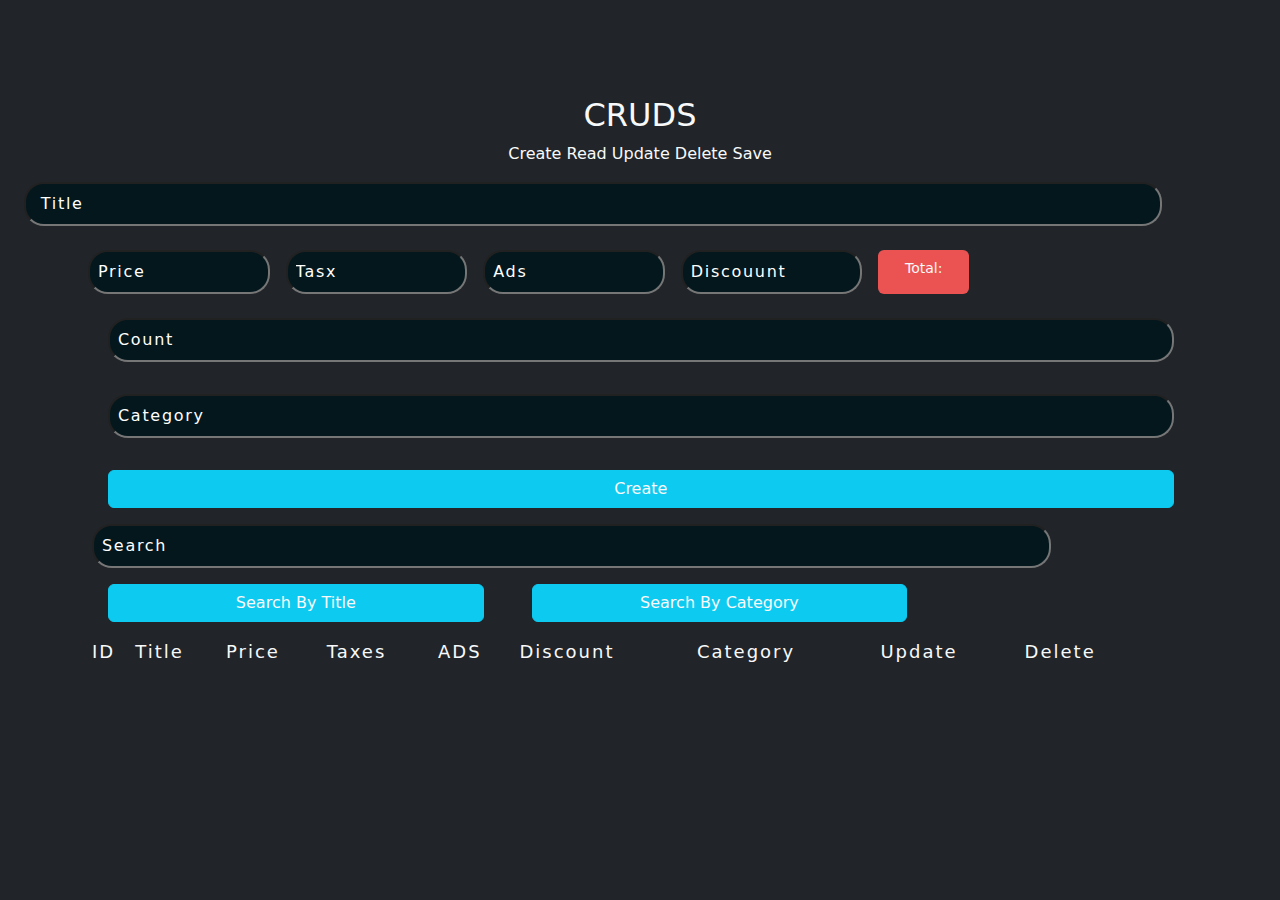
==== index.html @ c8ec7859 "comiit" ====
<!DOCTYPE html>
<html lang="en">

<head>
    <meta charset="UTF-8">
    <meta name="viewport" content="width=device-width, initial-scale=1.0">
    <title>CRUDS</title>
    <link rel="stylesheet" href="style/style.css">
    <link rel="stylesheet" href="style/normalize.css">
    <link rel="stylesheet" href="style/bootstrap-5.3.2-dist/css/bootstrap.css">
    <link rel="stylesheet" href="style/bootstrap-5.3.2-dist/js/bootstrap.js">
</head>

<body class="bg-dark text-light p-2 pt-5   ">
    <section id=" main " class="bg-dark text-light  pt-5   ">
        <h2 class="text-center ">CRUDS</h2>
        <p class="text-center text-capitalize">create read update delete save</p>
        <div class=" w-100 m-3 ">
            <input type="text " name="text " id="title " placeholder=" title " class=" title w-100 p-2 text-capitalize ">
        </div>
        <div class="totalPrice row w-100 m-3 pe-4 ps-4 ms-5 me-5 text-capitalize  ">
            <input onkeyup="getTotal()" type="number" name="price " id="price " placeholder="price " class="price col-sm-4 col-md-3 col-lg-2 m-2 p-2 ">
            <input onkeyup="getTotal()" type="number" name="tasx" id="tasx " placeholder="tasx " class="tasx col-sm-4 col-md-3 col-lg-2 m-2 p-2 ">
            <input onkeyup="getTotal()" type="number" name="ads" id="ads " placeholder="ads " class="ads col-sm-4 col-md-3 col-lg-2 m-2 p-2 ">
            <input onkeyup="getTotal()" type="number" name="" id="discouunt " placeholder="discouunt " class=" discouunt col-sm-4 col-md-3 col-lg-2 m-2 p-2 ">
            <small class=" total col-sm-4 col-md-2 col-lg-1 m-2 p-2  rounded "></small
        </div>
        <div class=" w-100 m-3 text-light  ">
            <input type="count " name="count " id="count " placeholder="count " class="count w-100 p-2 text-capitalize ">
        </div>
        <div class=" w-100 m-3 ">
            <input type="category " name="category " id="category " placeholder="category " class="category w-100 p-2 text-capitalize ">
        </div>
        <div class=" w-100 m-3 text-center ">
            <a href="# " class=" create btn btn-info rounded text-light text-capitalize w-100 "> create</a>
        </div>
        <div id="outputs" class="">
            <div class=" w-100 ">
                <input type="search " name="search " id="search " placeholder="search " class="w-100  p-2 text-capitalize ">
            </div>
            <div class="search w-75 m-3 text-center   ">
                <button class="btn btn-info rounded text-light text-capitalize  col "> search by title</button>
                <button class="btn btn-info rounded text-light text-capitalize col ms-5"> search by category</button>
            </div>
            <table>
                <tr>
                    <th>ID</th>
                    <th>Title</th>
                    <th>Price</th>
                    <th>Taxes</th>
                    <th>ADS</th>
                    <th>Discount</th>
                    <th>Category</th>
                    <th>Update</th>
                    <th>Delete</th>
                </tr>
                <tbody class="tableBody">
                   
                </tbody>
            </table>

        </div>
    </section>
    <script src="main.js"></script>
</body>

</html>
---- style/style.css ----
* {
                padding: 0;
                margin: 0;
                box-sizing: border-box;
            }
            
             :root {
                --main-transition: all .4s linear;
            }
            /*   global styling */
            
            div {
                max-width: 90%;
            }
            /*  end global styling */
            /*  main section  */
            
            #main {
                width: 100%;
            }
            
            input {
                background-color: rgb(3, 23, 29);
                color: white;
                border-radius: 20px;
                transition: var(--main-transition);
            }
            
            input::placeholder {
                color: white;
                letter-spacing: 1.7px;
                text-transform: capitalize;
                font-weight: lighter;
            }
            
            input:hover {
                transform: translate(-2px, -2px);
                box-shadow: 2px 2px 19px rgb(41, 41, 41), -2px -2px 19px rgb(107, 106, 106);
            }
            
            input:focus {
                box-shadow: 2px 2px 10px rgb(69, 69, 69), -2px -2px 19px rgb(69, 69, 69);
                outline: none;
                border: none;
                background-color: #000;
            }
            
            .total {
                background-color: rgb(235, 83, 83);
                text-align: center;
            }
            
            .total::before {
                content: 'Total: ';
            }
            
            .result {
                background-color: rgb(69, 136, 1) !important;
                font-weight: 600;
                letter-spacing: 1.3px;
            }
            
            .search {
                display: flex !important;
                justify-content: center !important;
                align-items: center !important;
            }
            
            table {
                width: 100%;
            }
            
            table th {
                font-weight: lighter;
                font-size: 18px;
                letter-spacing: 2px;
            }
            
            table tr td {
                margin: 5px;
            }
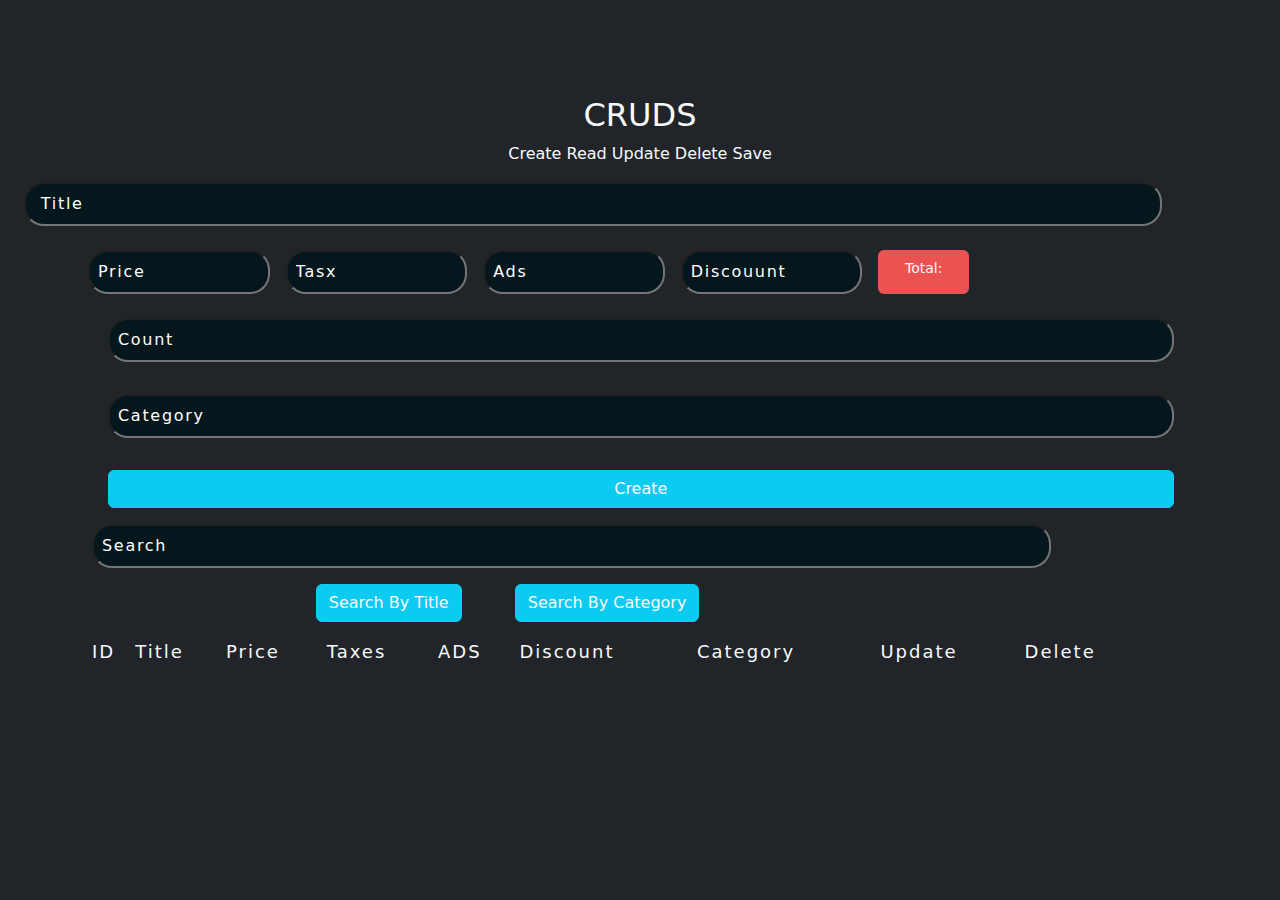
==== commit 0f5097dc: "new update" ====
--- a/index.html
+++ b/index.html
@@ -26,22 +26,23 @@
             <small class=" total col-sm-4 col-md-2 col-lg-1 m-2 p-2  rounded "></small
         </div>
         <div class=" w-100 m-3 text-light  ">
-            <input type="count " name="count " id="count " placeholder="count " class="count w-100 p-2 text-capitalize ">
+            <input type="number " name="count " id="count " placeholder="count " class="count w-100 p-2 text-capitalize ">
         </div>
         <div class=" w-100 m-3 ">
-            <input type="category " name="category " id="category " placeholder="category " class="category w-100 p-2 text-capitalize ">
+            <input type="text " name="category " id="category " placeholder="category " class="category w-100 p-2 text-capitalize ">
         </div>
         <div class=" w-100 m-3 text-center ">
             <a href="# " class=" create btn btn-info rounded text-light text-capitalize w-100 "> create</a>
         </div>
         <div id="outputs" class="">
             <div class=" w-100 ">
-                <input type="search " name="search " id="search " placeholder="search " class="w-100  p-2 text-capitalize ">
+                <input onkeyup="searchPrd(this.value)" type="text " name="search " id="search " placeholder="search " class="search w-100  p-2 text-capitalize ">
             </div>
-            <div class="search w-75 m-3 text-center   ">
-                <button class="btn btn-info rounded text-light text-capitalize  col "> search by title</button>
-                <button class="btn btn-info rounded text-light text-capitalize col ms-5"> search by category</button>
+            <div class=" w-75 m-3 text-center   ">
+                <button onclick=" searchMood(this.id)" id="search by title" class="btn btn-info rounded text-light text-capitalize  col "> search by title</button>
+                <button onclick="searchMood(this.id)" id="search by category" class="btn btn-info rounded text-light text-capitalize col ms-5"> search by category</buttonid>
             </div>
+            <div class="deleteAll"></div>
             <table>
                 <tr>
                     <th>ID</th>
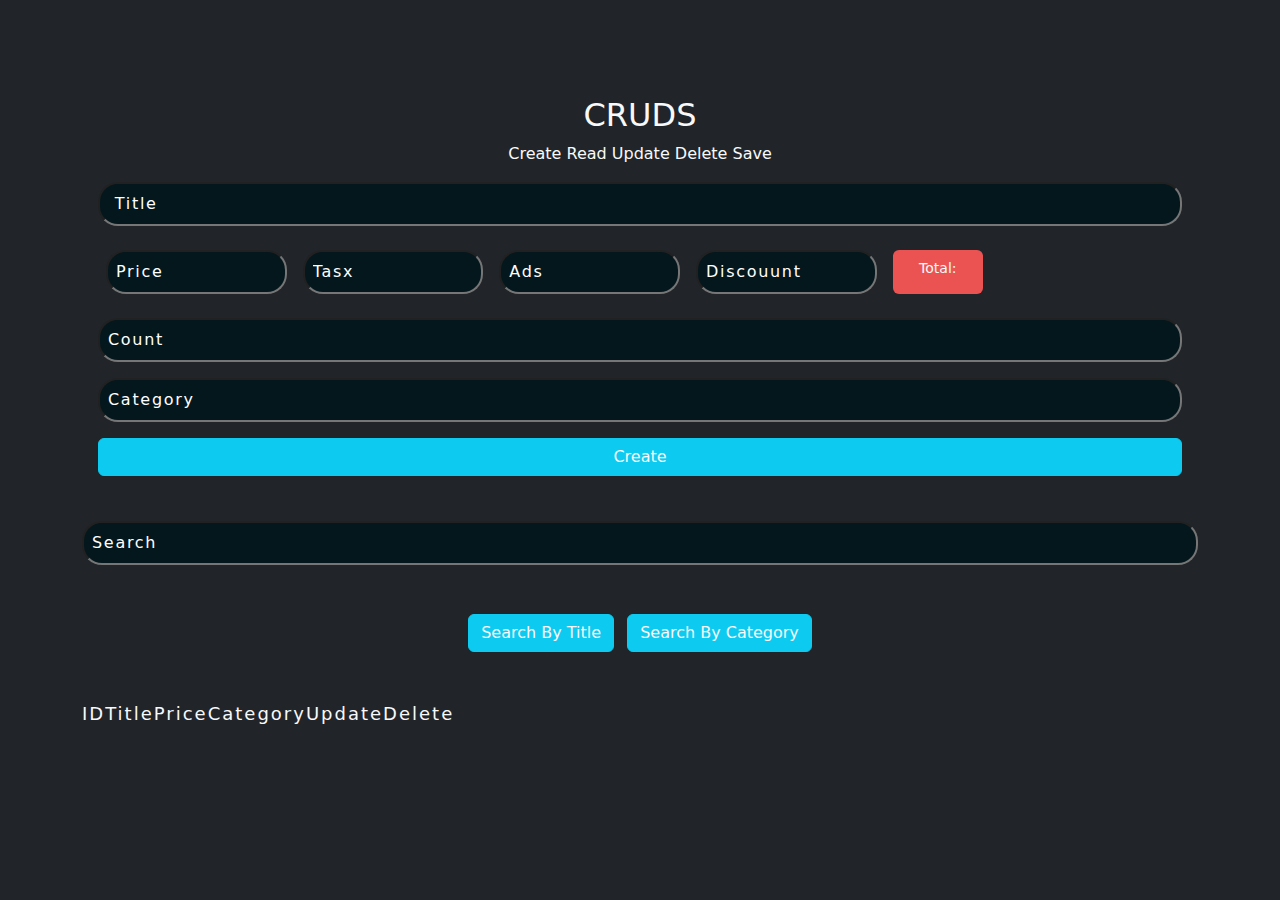
==== commit 9f95b118: "new update" ====
--- a/index.html
+++ b/index.html
@@ -11,46 +11,46 @@
     <link rel="stylesheet" href="style/bootstrap-5.3.2-dist/js/bootstrap.js">
 </head>
 
-<body class="bg-dark text-light p-2 pt-5   ">
-    <section id=" main " class="bg-dark text-light  pt-5   ">
+<body class="bg-dark text-light  pt-5   ">
+    <section id=" main " class=" container text-light  pt-5   ">
         <h2 class="text-center ">CRUDS</h2>
         <p class="text-center text-capitalize">create read update delete save</p>
-        <div class=" w-100 m-3 ">
-            <input type="text " name="text " id="title " placeholder=" title " class=" title w-100 p-2 text-capitalize ">
+        <div class="  m-3 ">
+            <input type="text " name="text " id="title " placeholder=" title " class=" title  p-2 text-capitalize ">
         </div>
-        <div class="totalPrice row w-100 m-3 pe-4 ps-4 ms-5 me-5 text-capitalize  ">
+        <div class="totalPrice row  m-3   text-capitalize  ">
             <input onkeyup="getTotal()" type="number" name="price " id="price " placeholder="price " class="price col-sm-4 col-md-3 col-lg-2 m-2 p-2 ">
             <input onkeyup="getTotal()" type="number" name="tasx" id="tasx " placeholder="tasx " class="tasx col-sm-4 col-md-3 col-lg-2 m-2 p-2 ">
             <input onkeyup="getTotal()" type="number" name="ads" id="ads " placeholder="ads " class="ads col-sm-4 col-md-3 col-lg-2 m-2 p-2 ">
             <input onkeyup="getTotal()" type="number" name="" id="discouunt " placeholder="discouunt " class=" discouunt col-sm-4 col-md-3 col-lg-2 m-2 p-2 ">
-            <small class=" total col-sm-4 col-md-2 col-lg-1 m-2 p-2  rounded "></small
+            <small class=" total col-sm-4 col-md-2 col-lg-1 m-2 p-2  rounded "></small>
         </div>
-        <div class=" w-100 m-3 text-light  ">
-            <input type="number " name="count " id="count " placeholder="count " class="count w-100 p-2 text-capitalize ">
+        <div class=" m-3   text-light  ">
+            <input type="number " name="count " id="count " placeholder="count " class="count  p-2 text-capitalize ">
         </div>
-        <div class=" w-100 m-3 ">
-            <input type="text " name="category " id="category " placeholder="category " class="category w-100 p-2 text-capitalize ">
+        <div class="  m-3 ">
+            <input type="text " name="category " id="category " placeholder="category " class="category  p-2 text-capitalize ">
         </div>
-        <div class=" w-100 m-3 text-center ">
-            <a href="# " class=" create btn btn-info rounded text-light text-capitalize w-100 "> create</a>
+        <div class=" m-3 text-center ">
+            <a href="# " class=" create btn btn-info rounded text-light text-capitalize  "> create</a>
         </div>
         <div id="outputs" class="">
-            <div class=" w-100 ">
-                <input onkeyup="searchPrd(this.value)" type="text " name="search " id="search " placeholder="search " class="search w-100  p-2 text-capitalize ">
+            <div class="  ">
+                <input onkeyup="searchPrd(this.value)" type="text " name="search " id="search " placeholder="search " class="search   p-2 text-capitalize ">
             </div>
-            <div class=" w-75 m-3 text-center   ">
-                <button onclick=" searchMood(this.id)" id="search by title" class="btn btn-info rounded text-light text-capitalize  col "> search by title</button>
-                <button onclick="searchMood(this.id)" id="search by category" class="btn btn-info rounded text-light text-capitalize col ms-5"> search by category</buttonid>
+            <div class=" m-3 text-center   ">
+                <button onclick=" searchMood(this.id)" id="search by title" class="btn btn-info rounded text-light text-capitalize  col m-1 "> search by title</button>
+                <button onclick="searchMood(this.id)" id="search by category" class="btn btn-info rounded text-light text-capitalize col m-1"> search by category</buttonid>
             </div>
-            <div class="deleteAll"></div>
-            <table>
+            <div class="deleteAll "></div>
+            <table  class=" text-center">
                 <tr>
                     <th>ID</th>
                     <th>Title</th>
                     <th>Price</th>
-                    <th>Taxes</th>
+                    <!-- <th>Taxes</th>
                     <th>ADS</th>
-                    <th>Discount</th>
+                    <th>Discount</th> -->
                     <th>Category</th>
                     <th>Update</th>
                     <th>Delete</th>
--- a/style/style.css
+++ b/style/style.css
@@ -10,7 +10,7 @@
             /*   global styling */
             
             div {
-                max-width: 90%;
+                margin: 4% 0;
             }
             /*  end global styling */
             /*  main section  */
@@ -20,6 +20,7 @@
             }
             
             input {
+                width: 100%;
                 background-color: rgb(3, 23, 29);
                 color: white;
                 border-radius: 20px;
@@ -45,6 +46,10 @@
                 background-color: #000;
             }
             
+            a {
+                width: 100%;
+            }
+            
             .total {
                 background-color: rgb(235, 83, 83);
                 text-align: center;
@@ -67,13 +72,14 @@
             }
             
             table {
-                width: 100%;
+                max-width: 100%;
             }
             
             table th {
                 font-weight: lighter;
                 font-size: 18px;
                 letter-spacing: 2px;
+                margin: 0 10px;
             }
             
             table tr td {
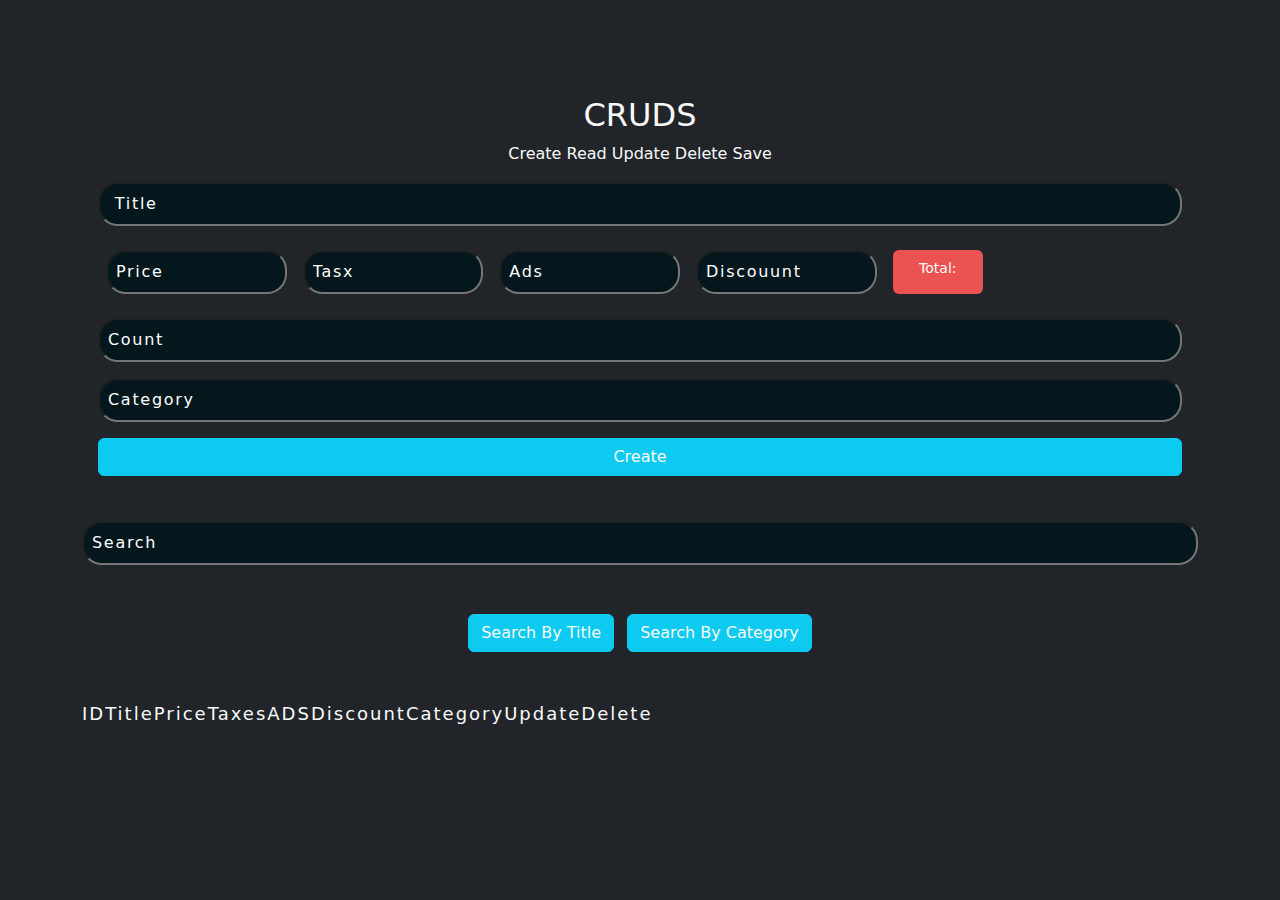
==== commit 160dca09: "Update index.html" ====
--- a/index.html
+++ b/index.html
@@ -48,9 +48,9 @@
                     <th>ID</th>
                     <th>Title</th>
                     <th>Price</th>
-                    <!-- <th>Taxes</th>
+                    <th>Taxes</th>
                     <th>ADS</th>
-                    <th>Discount</th> -->
+                    <th>Discount</th>
                     <th>Category</th>
                     <th>Update</th>
                     <th>Delete</th>
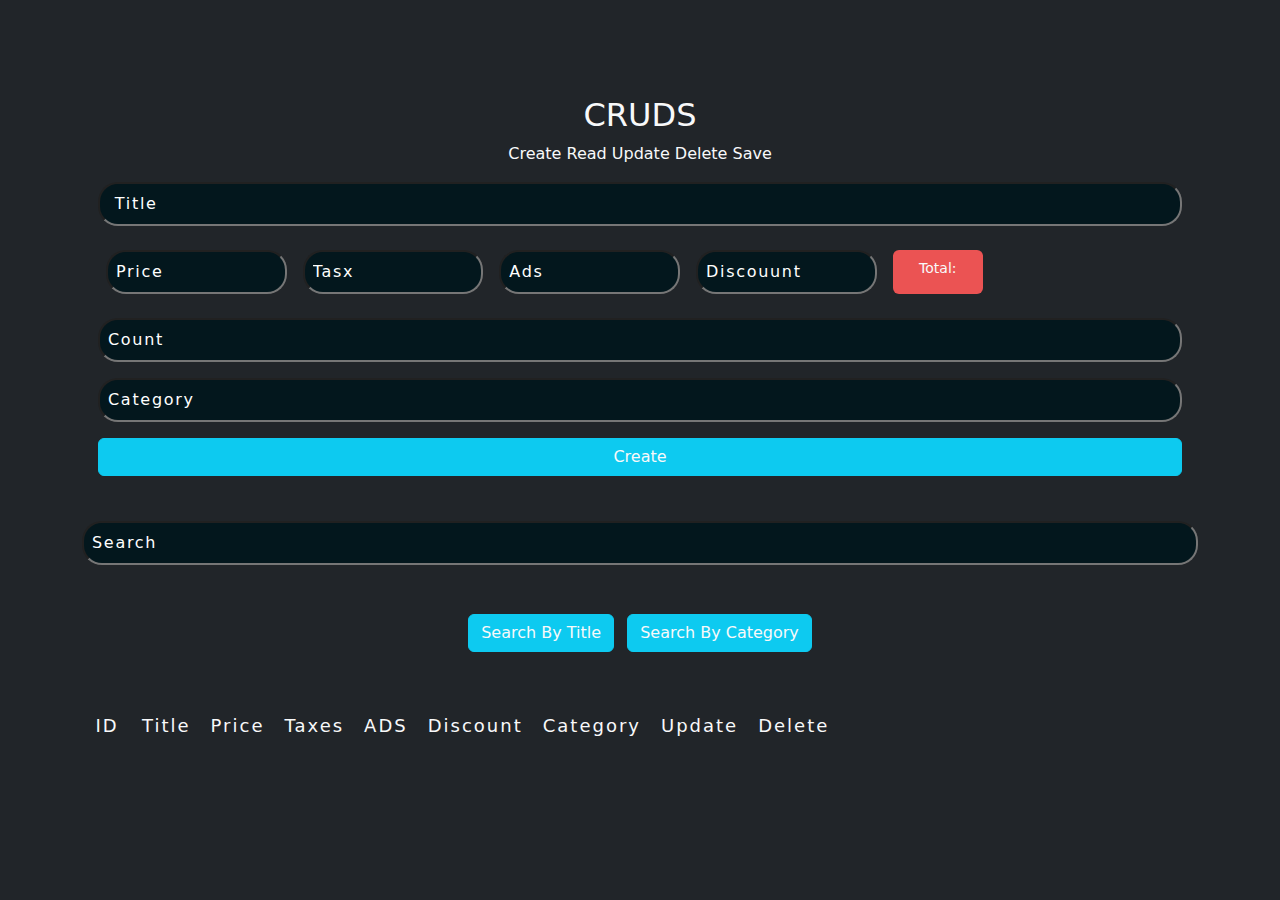
==== commit 829ecced: "new style" ====
--- a/index.html
+++ b/index.html
@@ -44,16 +44,16 @@
             </div>
             <div class="deleteAll "></div>
             <table  class=" text-center">
-                <tr>
-                    <th>ID</th>
-                    <th>Title</th>
-                    <th>Price</th>
-                    <th>Taxes</th>
-                    <th>ADS</th>
-                    <th>Discount</th>
-                    <th>Category</th>
-                    <th>Update</th>
-                    <th>Delete</th>
+                <tr class="m-1">
+                    <th class="m-5">ID</th>
+                    <th class="m-5">Title</th>
+                    <th class="m-5">Price</th>
+                    <th class="m-5">Taxes</th>
+                    <th class="m-5">ADS</th>
+                    <th class="m-5">Discount</th>
+                    <th class="m-5">Category</th>
+                    <th class="m-5">Update</th>
+                    <th class="m-5">Delete</th>
                 </tr>
                 <tbody class="tableBody">
                    
--- a/style/style.css
+++ b/style/style.css
@@ -75,13 +75,19 @@
                 max-width: 100%;
             }
             
-            table th {
+            table tr>th {
                 font-weight: lighter;
                 font-size: 18px;
                 letter-spacing: 2px;
-                margin: 0 10px;
+                height: 50px;
+                width: 50px;
+                padding: 10px;
+                margin: 10px !important;
             }
             
-            table tr td {
-                margin: 5px;
+            table tr>td {
+                height: 50px;
+                width: 50px;
+                padding: 10px;
+                margin: 10px !important;
             }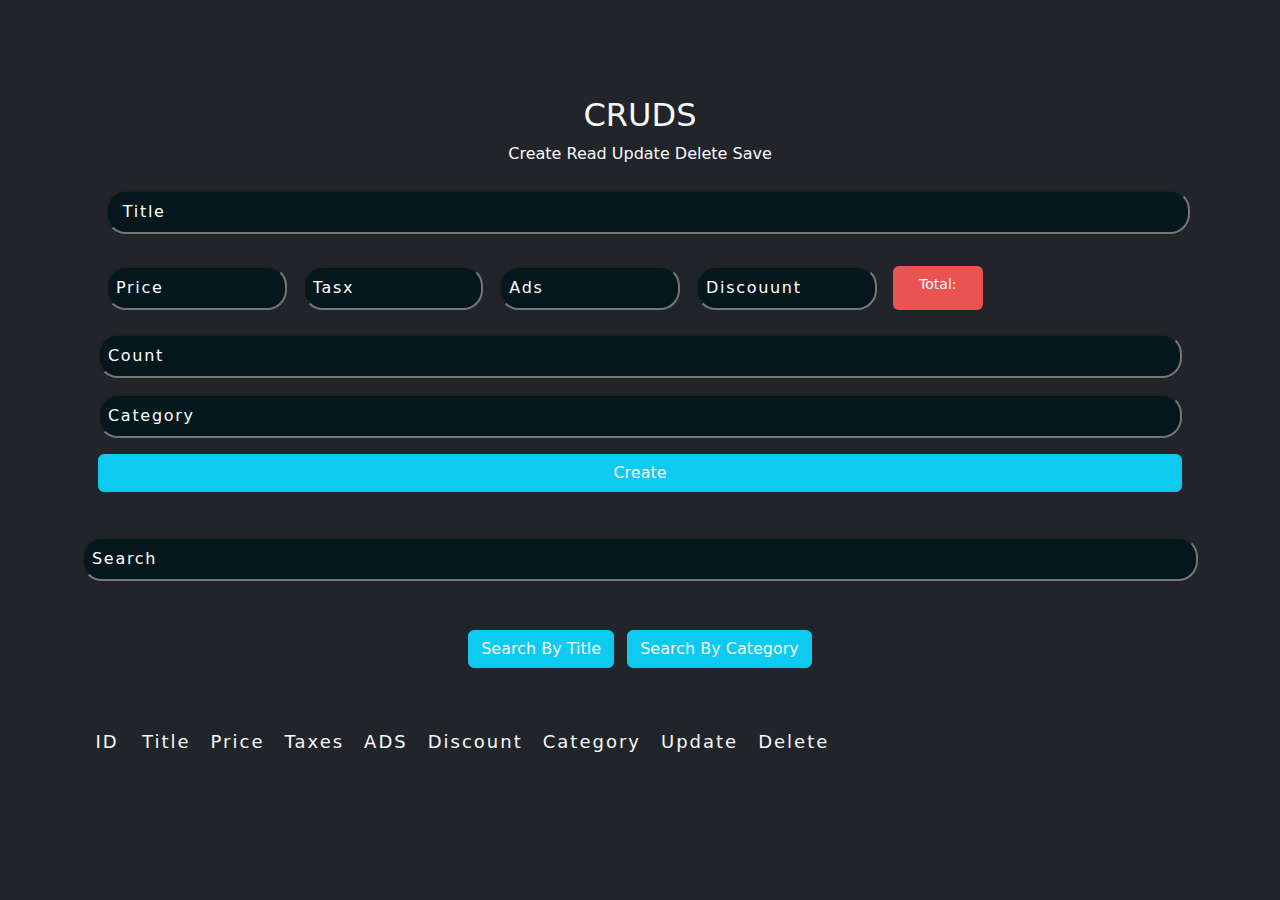
==== commit 7ca098e1: "finally" ====
--- a/index.html
+++ b/index.html
@@ -15,8 +15,9 @@
     <section id=" main " class=" container text-light  pt-5   ">
         <h2 class="text-center ">CRUDS</h2>
         <p class="text-center text-capitalize">create read update delete save</p>
-        <div class="  m-3 ">
-            <input type="text " name="text " id="title " placeholder=" title " class=" title  p-2 text-capitalize ">
+        <div class="titleBox  m-3 ">
+            <input type="text " name="text " id="title " placeholder=" title " class=" title m-2 p-2 text-capitalize ">
+            <small class="alert alert-danger p-2 m-2">You should enter the title</small>
         </div>
         <div class="totalPrice row  m-3   text-capitalize  ">
             <input onkeyup="getTotal()" type="number" name="price " id="price " placeholder="price " class="price col-sm-4 col-md-3 col-lg-2 m-2 p-2 ">
--- a/style/style.css
+++ b/style/style.css
@@ -90,4 +90,8 @@
                 width: 50px;
                 padding: 10px;
                 margin: 10px !important;
+            }
+            
+            .alert {
+                display: none;
             }